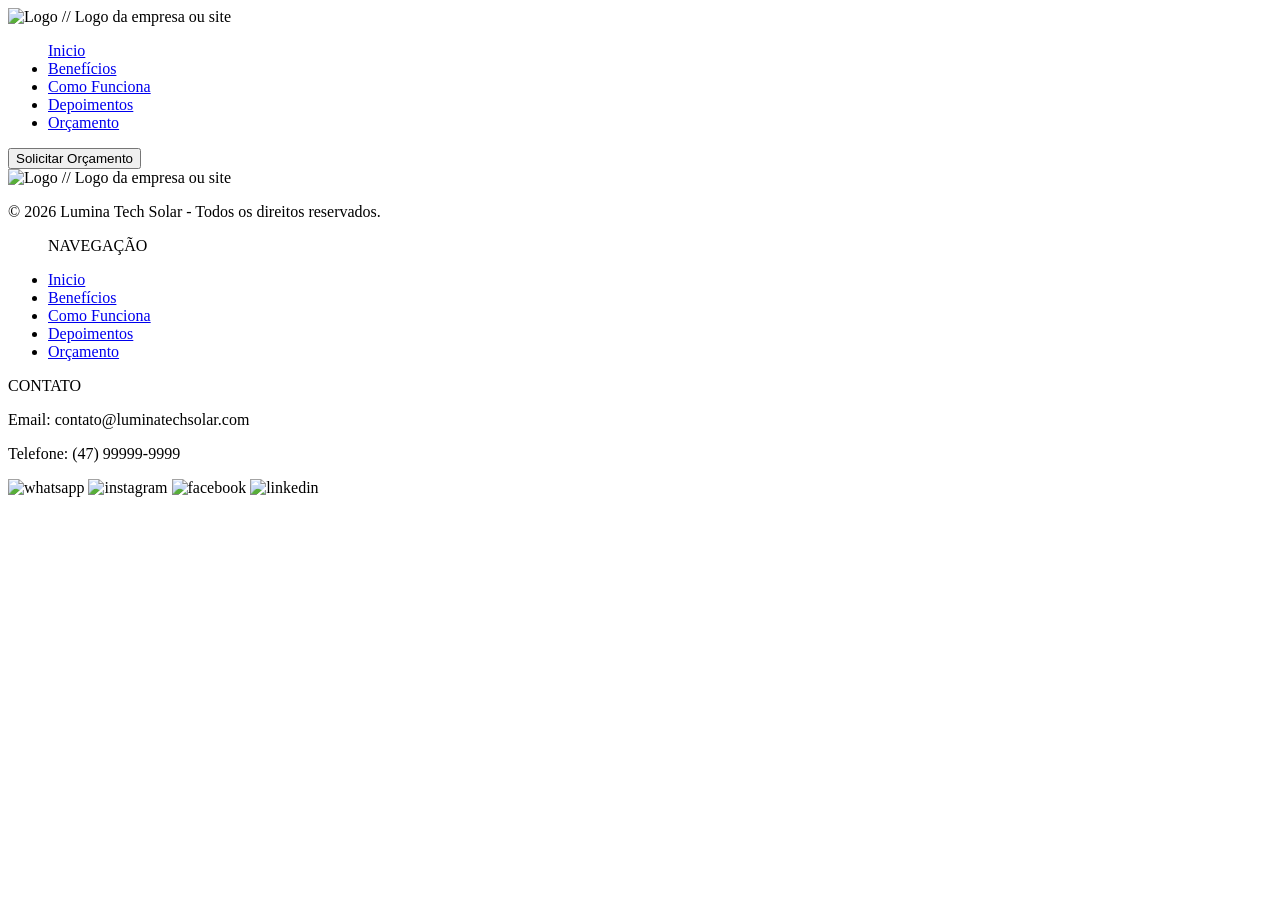
==== N2 - UX/index.html @ ada4321a "Header e footer da pagina" ====
<!DOCTYPE html>
<html lang="pt-br">
<head>
    <meta charset="UTF-8">
    <meta name="viewport" content="width=device-width, initial-scale=1.0">
    <title>Document</title>
</head>
   
<body>
    <header>
        <div class="barra_superior">
            <div class="logo"><img src="logo.png" alt="Logo"> // Logo da empresa ou site
                <nav>
                    <ul class="Opcoes"

                    <li><a href="#">Inicio</a></li>
                    <li><a href="#">Benefícios</a></li>
                    <li><a href="#">Como Funciona</a></li>
                    <li><a href="#">Depoimentos</a></li>
                    <li><a href="#">Orçamento</a></li>

                </ul>
            </nav>
        <div class="Botão_Orçamento">
            <button>Solicitar Orçamento</button>


    <footer>
        <div class="Final_Página">
            <class = "Logo_Footer"><img src="logo.png" alt="Logo"> // Logo da empresa ou site
            <p>© 2026 Lumina Tech Solar - Todos os direitos reservados.</p>
            <ul class="navegação">
                <p> NAVEGAÇÃO</p>
                <li><a href="#">Inicio</a></li>
                <li><a href="#">Benefícios</a></li>
                <li><a href="#">Como Funciona</a></li>
                <li><a href="#">Depoimentos</a></li>
                <li><a href="#">Orçamento</a></li>
            </ul>

            <p>CONTATO</p>
            <p>Email: contato@luminatechsolar.com</p>
            <p>Telefone: (47) 99999-9999</p>
            <img src="whatsapp.png" alt="whatsapp"> 
            <img src="instagram.png" alt="instagram">
            <img src="facebook.png" alt="facebook">
            <img src="linkedin.png" alt="linkedin">
        </div>
    </footer>
        
                
    
</body>
</html>
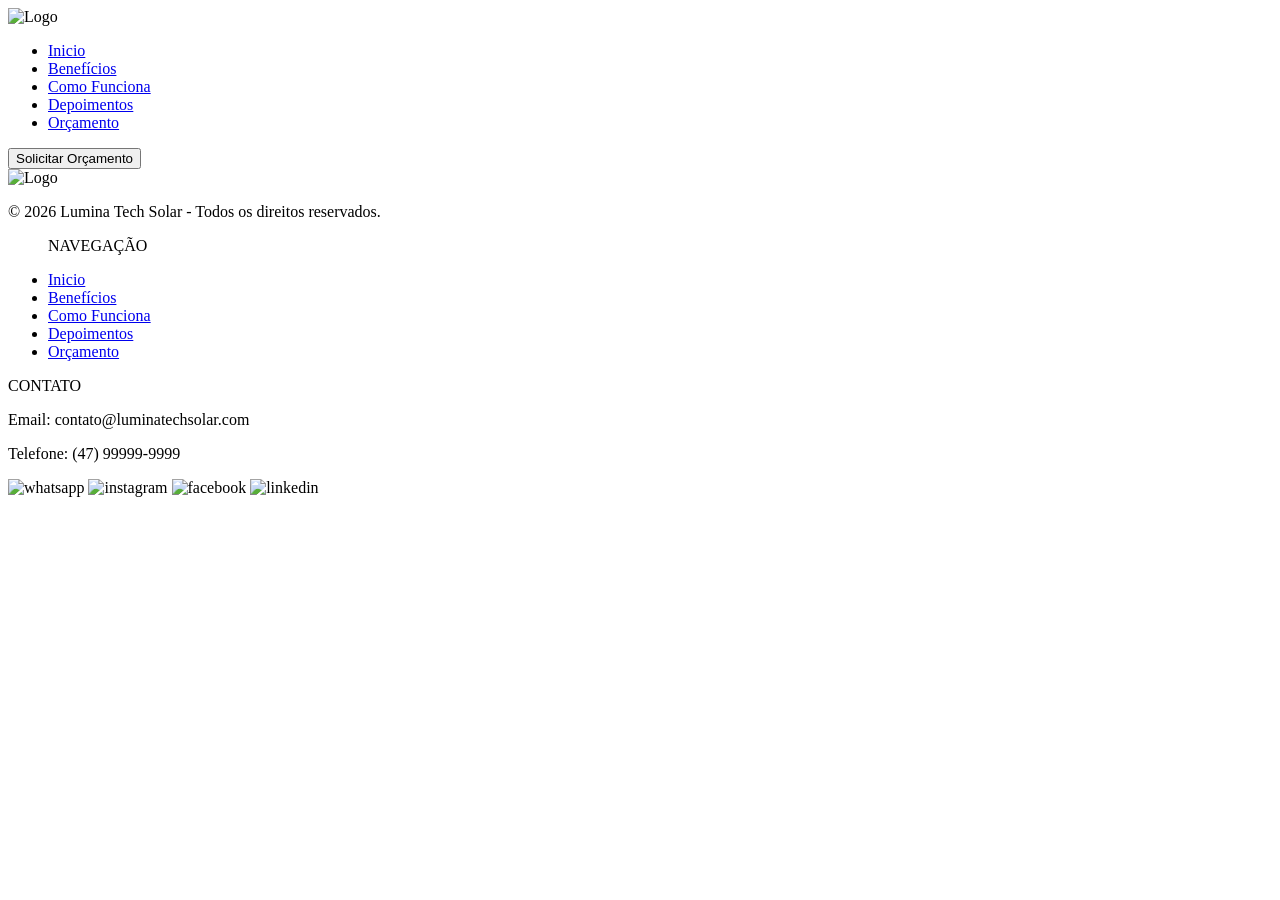
==== commit a2fb8ec3: "Update index.html" ====
--- a/N2 - UX/index.html
+++ b/N2 - UX/index.html
@@ -4,30 +4,37 @@
     <meta charset="UTF-8">
     <meta name="viewport" content="width=device-width, initial-scale=1.0">
     <title>Document</title>
+    <link rel="stylesheet" href="style.css">
 </head>
    
 <body>
     <header>
-        <div class="barra_superior">
-            <div class="logo"><img src="logo.png" alt="Logo"> // Logo da empresa ou site
-                <nav>
-                    <ul class="Opcoes"
+    <div class="barra_superior">
 
-                    <li><a href="#">Inicio</a></li>
-                    <li><a href="#">Benefícios</a></li>
-                    <li><a href="#">Como Funciona</a></li>
-                    <li><a href="#">Depoimentos</a></li>
-                    <li><a href="#">Orçamento</a></li>
+        <div class="logo">
+            <img src="Foto/Logo.png" style="width: 200px; height: auto;" alt="Logo">
+        </div>
 
-                </ul>
-            </nav>
+        <nav>
+            <ul class="opções">
+                <li><a href="#">Inicio</a></li>
+                <li><a href="#">Benefícios</a></li>
+                <li><a href="#">Como Funciona</a></li>
+                <li><a href="#">Depoimentos</a></li>
+                <li><a href="#">Orçamento</a></li>
+            </ul>
+        </nav>
+
         <div class="Botão_Orçamento">
             <button>Solicitar Orçamento</button>
+        </div>
 
+    </div> 
+</header>
 
     <footer>
         <div class="Final_Página">
-            <class = "Logo_Footer"><img src="logo.png" alt="Logo"> // Logo da empresa ou site
+            <div class="logo2"><img src="Foto/Logo.png" style="width: 200px; height: auto;" alt="Logo"></div>
             <p>© 2026 Lumina Tech Solar - Todos os direitos reservados.</p>
             <ul class="navegação">
                 <p> NAVEGAÇÃO</p>
@@ -38,17 +45,22 @@
                 <li><a href="#">Orçamento</a></li>
             </ul>
 
+
+            <div class="contato">
             <p>CONTATO</p>
             <p>Email: contato@luminatechsolar.com</p>
             <p>Telefone: (47) 99999-9999</p>
-            <img src="whatsapp.png" alt="whatsapp"> 
-            <img src="instagram.png" alt="instagram">
-            <img src="facebook.png" alt="facebook">
-            <img src="linkedin.png" alt="linkedin">
+                <div class="redes-sociais">
+                <img src="Foto/whatsapp.png" style="width: 35px; height: 35px; object-fit: contain;" alt="whatsapp"> 
+                <img src="Foto/instagram.png" style="width: 35px; height: 35px; object-fit: contain;" alt="instagram">
+                <img src="Foto/facebook.png"  style="width: 35px; height: 35px; object-fit: contain;" alt="facebook">
+                <img src="Foto/linkedin.png" style="width: 35px; height: 35px; object-fit: contain;" alt="linkedin">
+                </div>
+            </div>
         </div>
     </footer>
         
                 
     
 </body>
-</html>+</html>
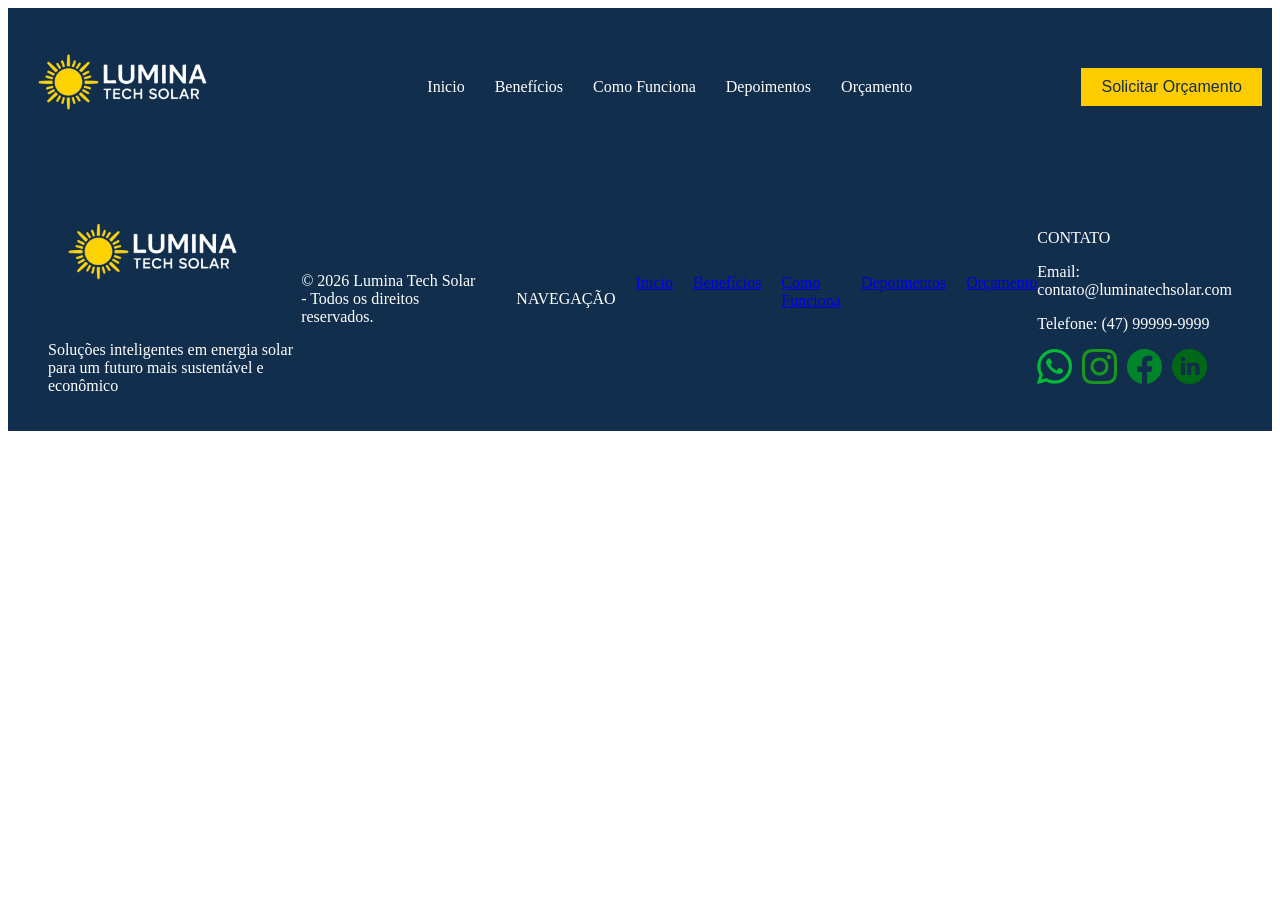
==== commit 9ca2a75d: "Update index.html" ====
--- a/N2 - UX/index.html
+++ b/N2 - UX/index.html
@@ -34,7 +34,9 @@
 
     <footer>
         <div class="Final_Página">
-            <div class="logo2"><img src="Foto/Logo.png" style="width: 200px; height: auto;" alt="Logo"></div>
+            <div class="logo2"><img src="Foto/Logo.png" style="width: 200px; height: auto;" alt="Logo">
+            <p>Soluções inteligentes em energia solar para um futuro mais sustentável e econômico</p>
+            </div>
             <p>© 2026 Lumina Tech Solar - Todos os direitos reservados.</p>
             <ul class="navegação">
                 <p> NAVEGAÇÃO</p>
--- a/N2 - UX/style.css
+++ b/N2 - UX/style.css
@@ -0,0 +1,76 @@
+/* Estilos para a barra superior */
+.barra_superior {
+    background-color: #122E4D;
+    color: white;
+    padding: 10px 10px;
+    display: flex;
+    justify-content: space-between;
+    align-items: center;
+    border-bottom: 1px solid #122E4D;
+}
+
+/* estilos para a navegação dentro da barra superior */
+.barra_superior .opções {  
+    list-style: none;
+    display: flex;
+    gap: 20px;
+}
+
+.barra_superior .opções ul {
+  display: flex;
+  gap: 24px;
+  list-style: none;
+  margin: 0;
+  padding: 0;
+}
+
+.barra_superior .opções {
+    list-style: none;
+    gap: 30px;
+    display: flex;
+}
+
+.barra_superior .opções a {
+    color: white;
+    text-decoration: none;
+    font-size: 1.0em;
+    font-weight: 300;
+    transition: color 0.3s ease;
+}
+
+.barra_superior .opções a:hover {
+    color: #ffcc00;
+}
+
+.barra_superior .Botão_Orçamento button {
+    background-color: #ffcc00;
+    color: #122E4D;
+    border: none;
+    padding: 10px 20px;
+    font-size: 1.0em;
+    font-weight: 500;
+    cursor: pointer;
+    transition: background-color 0.3s ease, color 0.3s ease;
+}
+
+.Final_Página {
+    background-color: #122E4D;
+    color: white;
+    padding: 20px 40px;
+    display: flex;
+    justify-content: space-between;
+    align-items: center;
+    border-top: 1px solid #122E4D;
+}
+
+.Final_Página .navegação {
+    list-style: none;
+    display: flex;
+    gap: 20px;
+}
+
+.redes-sociais {
+    display: flex;
+    gap: 10px;
+    align-items: center;
+}
